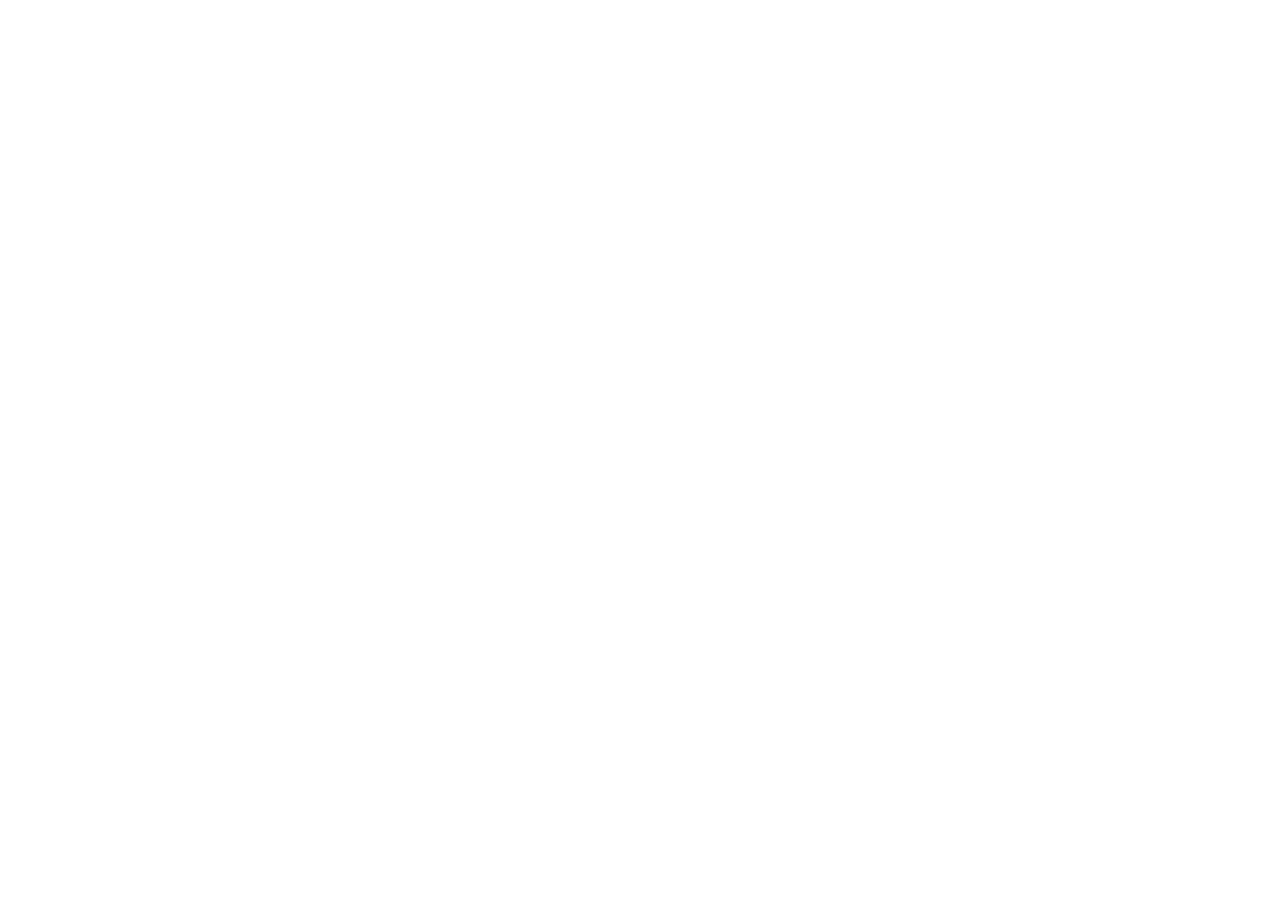
==== index.html @ 20186d64 "first commit" ====
<!DOCTYPE html>
<html lang="hu">
<head>
    <meta charset="UTF-8">
    <meta name="description" content="Egy a lehető legegyszerűbben megoldható,
    saját tárolású weboldal szerkezet a családfánk biztonságos tárolására és megjelenítésére">
    <meta name="keywords" content="Családfa, család, kutatás, gyökerek, korlátlan, saját, biztonságos,">
    <meta name="author" content="Hegyi-Nagy Hunor">
    <meta name="viewport" content="width=device-width, initial-scale=1.0">
    <link rel="stylesheet" href="index.css">
    <script src="script/javascript.js"></script>
    <title>Családi Gyökerek</title>
</head>
<body>
    <header></header>
    <nav></nav>
    <main></main>

    <footer></footer>
</body>
</html>
---- index.css ----
@import url(style/#person.css)
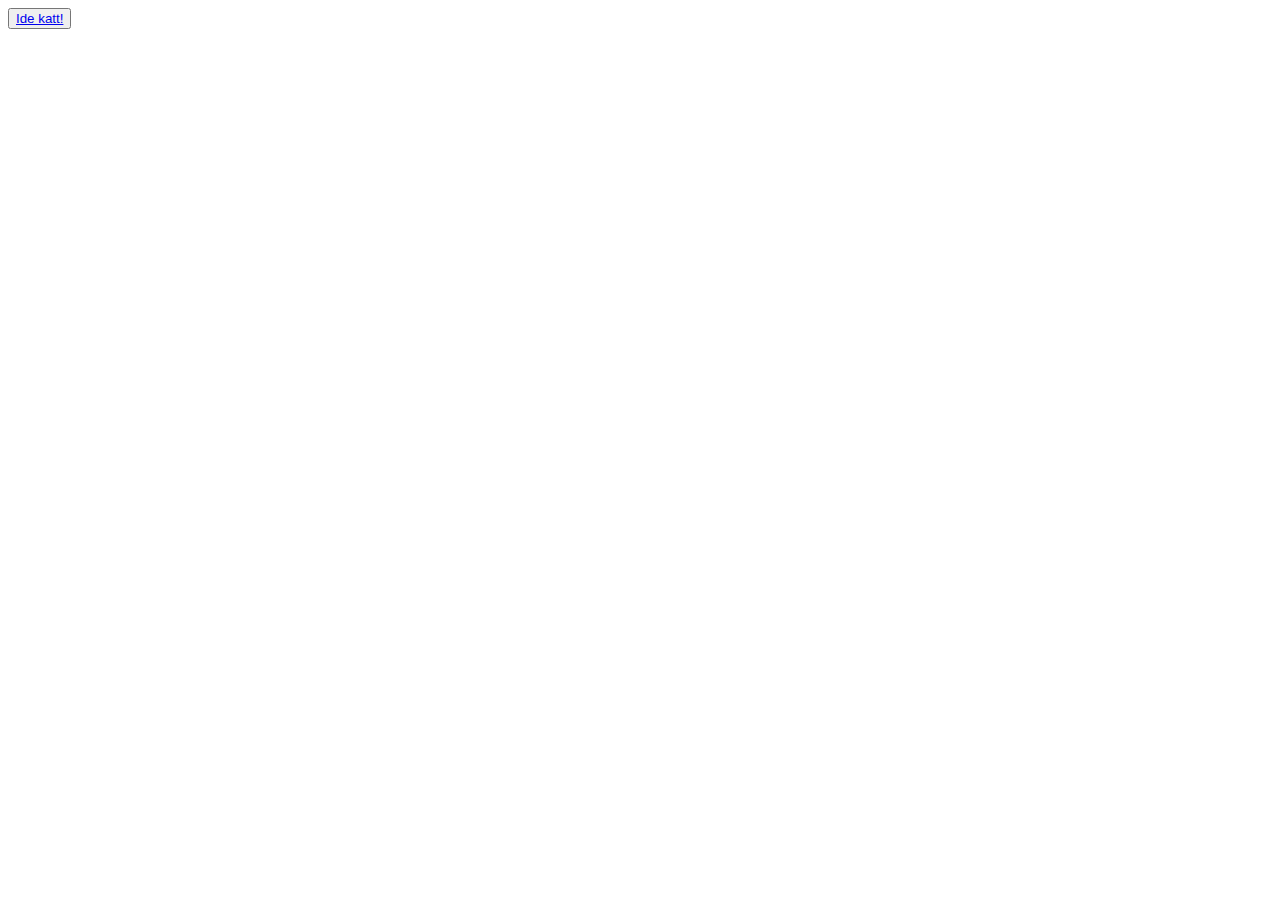
==== commit 3d566014: "átmenő" ====
--- a/index.html
+++ b/index.html
@@ -12,7 +12,9 @@
     <title>Családi Gyökerek</title>
 </head>
 <body>
-    <header></header>
+    <header>
+        <button><a href="components.html">Ide katt!</a></button>
+    </header>
     <nav></nav>
     <main></main>
 
